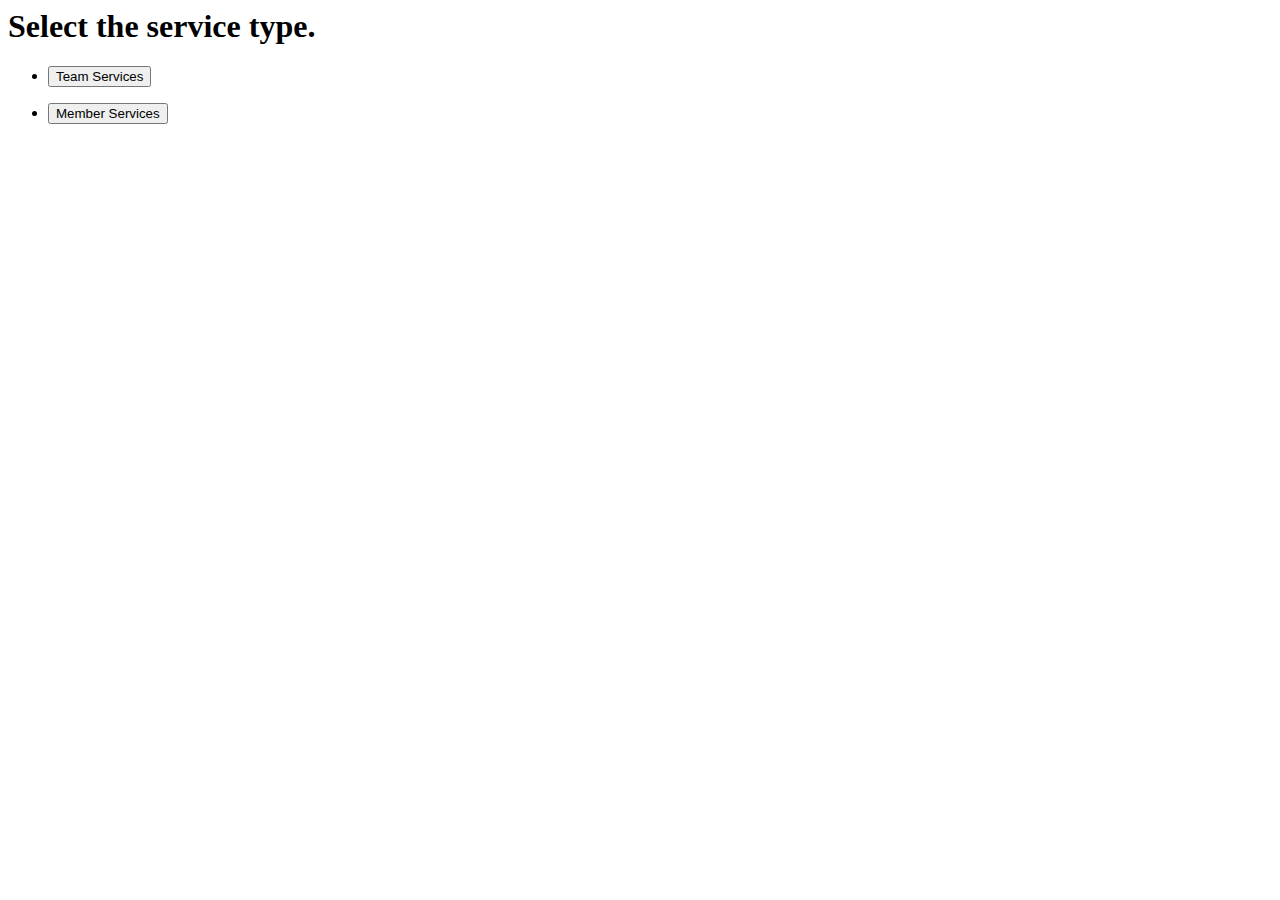
==== src/main/resources/templates/index.html @ 9137fede "add list members" ====
<html>
<head>
<title>Spring Team and Member Area</title>
</head>
<body>
<h1>Select the service type.</h1>
<ul>
    <li>

        <form action="/teamservice" method="get">
            <input type="submit" value="Team Services">
        </form>
    </li>
    <li>
        <form action="/memberservice" method="get">
            <input type="submit" value="Member Services">
        </form>
    </li>
</ul>
</body>
</html>
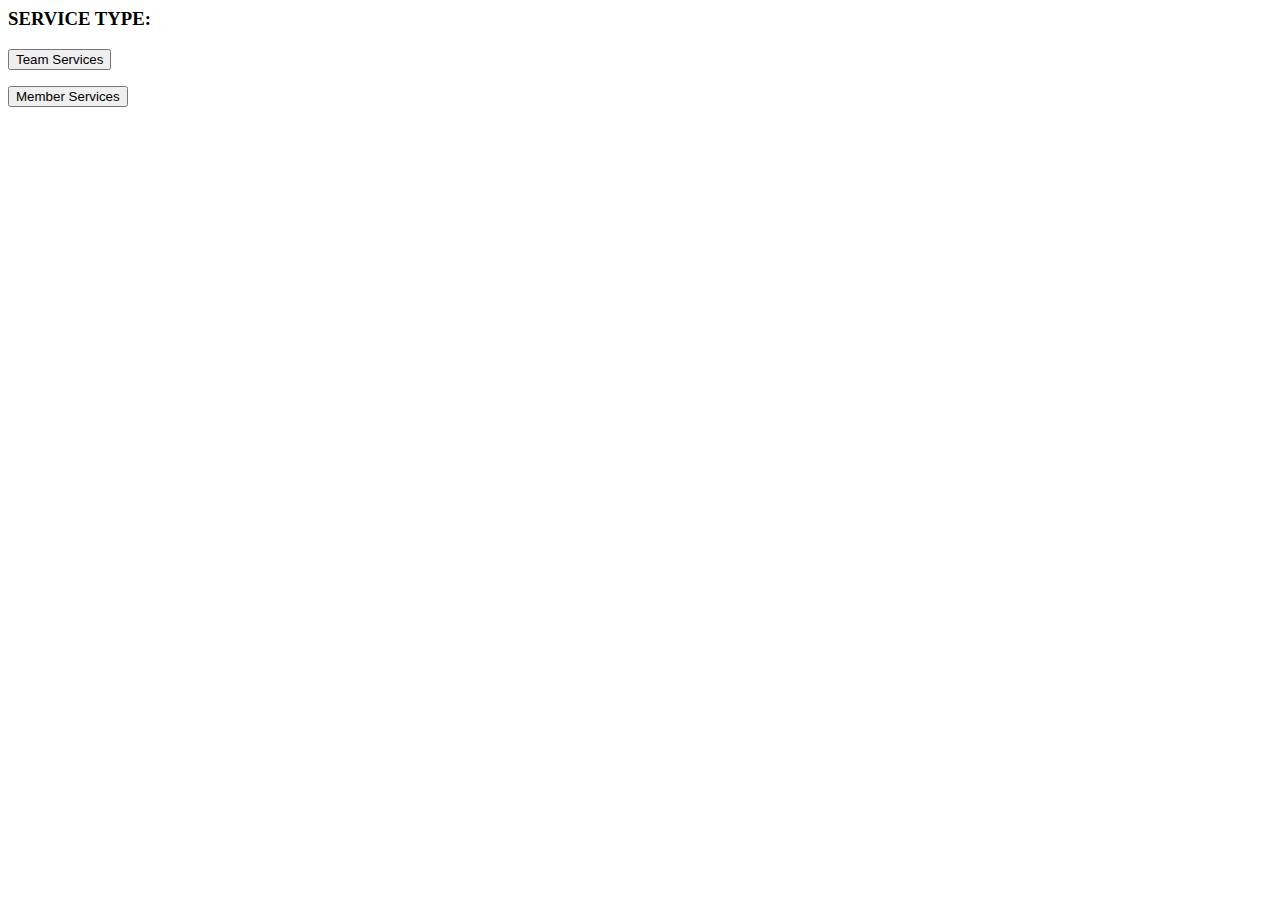
==== commit 03a7402d: "index css" ====
--- a/src/main/resources/templates/index.html
+++ b/src/main/resources/templates/index.html
@@ -1,22 +1,25 @@
-
-<html>
+<html xmlns:th="http://www.springframework.org/schema/data/jaxb">
+<!--<link rel="stylesheet" th:href="@{/css/style.css}">-->
+<meta charset="UTF-8">
+<meta name="viewport" content="width=device-width, initial-scale=1">
+<link rel="stylesheet" href="https://stackpath.bootstrapcdn.com/bootstrap/4.1.3/css/bootstrap.min.css" integrity="sha384-MCw98/SFnGE8fJT3GXwEOngsV7Zt27NXFoaoApmYm81iuXoPkFOJwJ8ERdknLPMO" crossorigin="anonymous">
+<link rel="stylesheet" href="https://use.fontawesome.com/releases/v5.4.1/css/all.css" integrity="sha384-5sAR7xN1Nv6T6+dT2mhtzEpVJvfS3NScPQTrOxhwjIuvcA67KV2R5Jz6kr4abQsz" crossorigin="anonymous">
 <head>
 <title>Spring Team and Member Area</title>
 </head>
 <body>
-<h1>Select the service type.</h1>
-<ul>
-    <li>
-
-        <form action="/teamservice" method="get">
-            <input type="submit" value="Team Services">
-        </form>
-    </li>
-    <li>
-        <form action="/memberservice" method="get">
-            <input type="submit" value="Member Services">
-        </form>
-    </li>
-</ul>
+<h3>SERVICE TYPE:</h3>
+   <div class="btn-group">
+        <p>
+            <form action="/teamservice" method="get">
+                <input type="submit" value="Team Services" class="btn btn-secondary">
+            </form>
+        </p>
+          <p>
+            <form action="/memberservice" method="get">
+                <input type="submit" value="Member Services" class="btn btn-secondary">
+            </form>
+         </p>
+    </div>
 </body>
 </html>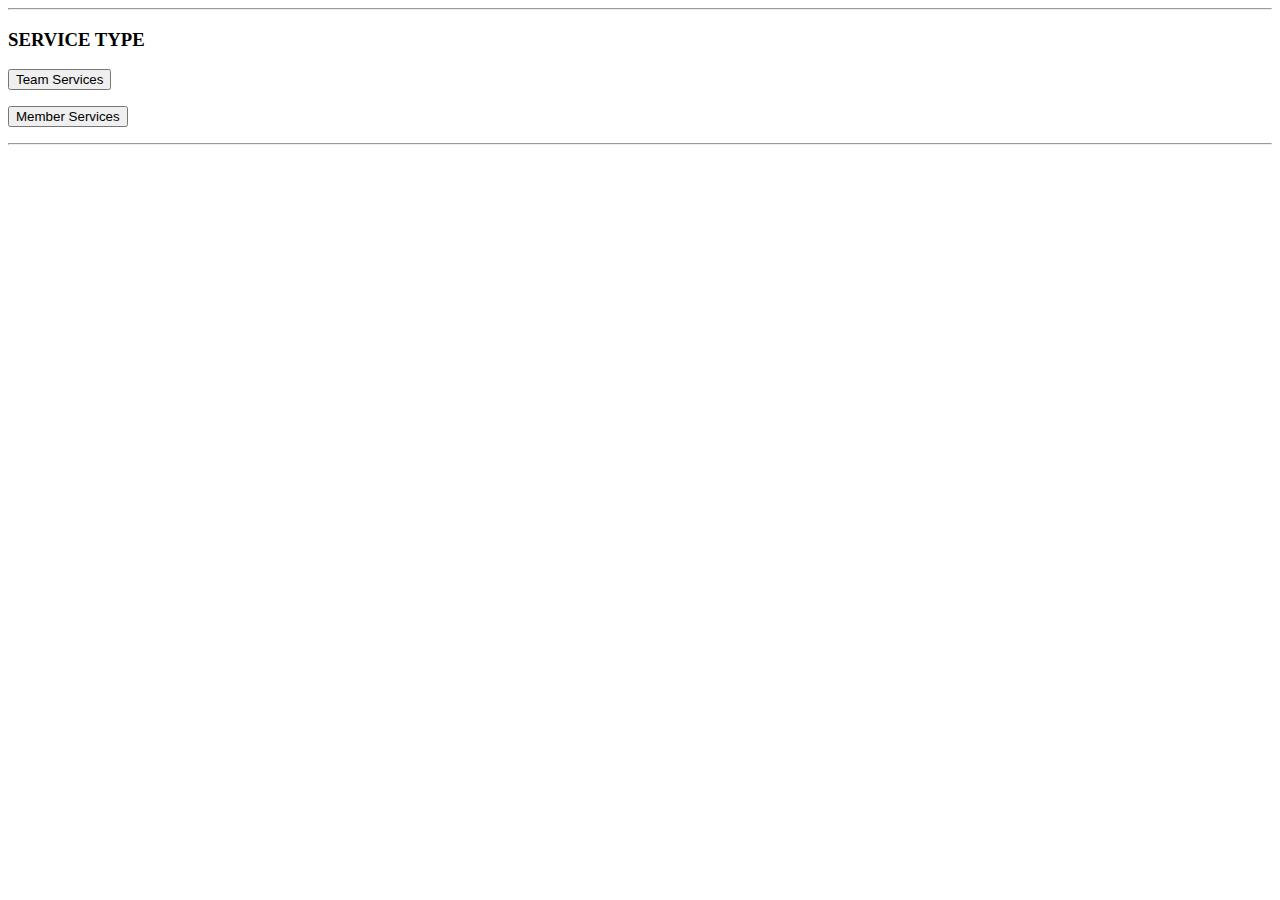
==== commit db97aa95: "index css" ====
--- a/src/main/resources/templates/index.html
+++ b/src/main/resources/templates/index.html
@@ -1,25 +1,41 @@
 <html xmlns:th="http://www.springframework.org/schema/data/jaxb">
-<!--<link rel="stylesheet" th:href="@{/css/style.css}">-->
 <meta charset="UTF-8">
 <meta name="viewport" content="width=device-width, initial-scale=1">
-<link rel="stylesheet" href="https://stackpath.bootstrapcdn.com/bootstrap/4.1.3/css/bootstrap.min.css" integrity="sha384-MCw98/SFnGE8fJT3GXwEOngsV7Zt27NXFoaoApmYm81iuXoPkFOJwJ8ERdknLPMO" crossorigin="anonymous">
-<link rel="stylesheet" href="https://use.fontawesome.com/releases/v5.4.1/css/all.css" integrity="sha384-5sAR7xN1Nv6T6+dT2mhtzEpVJvfS3NScPQTrOxhwjIuvcA67KV2R5Jz6kr4abQsz" crossorigin="anonymous">
+<link rel="stylesheet" href="/css/style.css">
+<link rel="stylesheet" href="https://stackpath.bootstrapcdn.com/bootstrap/4.1.3/css/bootstrap.min.css"
+    integrity="sha384-MCw98/SFnGE8fJT3GXwEOngsV7Zt27NXFoaoApmYm81iuXoPkFOJwJ8ERdknLPMO" crossorigin="anonymous">
+<link rel="stylesheet" href="https://use.fontawesome.com/releases/v5.4.1/css/all.css"
+    integrity="sha384-5sAR7xN1Nv6T6+dT2mhtzEpVJvfS3NScPQTrOxhwjIuvcA67KV2R5Jz6kr4abQsz" crossorigin="anonymous">
+
 <head>
-<title>Spring Team and Member Area</title>
+    <title>Spring Team and Member Area</title>
 </head>
-<body>
-<h3>SERVICE TYPE:</h3>
-   <div class="btn-group">
-        <p>
-            <form action="/teamservice" method="get">
-                <input type="submit" value="Team Services" class="btn btn-secondary">
-            </form>
-        </p>
-          <p>
-            <form action="/memberservice" method="get">
-                <input type="submit" value="Member Services" class="btn btn-secondary">
-            </form>
-         </p>
+
+<body class="jumbotron text-center">
+    <script th:src="@{css/ex1.js}">
+
+    </script>
+    <hr>
+    <div class="container">
+        <div class="container">
+            <h3 class="col-sm-12">SERVICE TYPE</h3>
+        </div>
+
+        <div class="btn-group">
+            <div class="col-sm-6 ">
+                <form action="/teamservice" method="get">
+                    <input type="submit" value="Team Services" class="btn btn-secondary">
+                </form>
+            </div>
+            <div class="col-sm-6">
+                <form action="/memberservice" method="get">
+                    <input type="submit" value="Member Services" class="btn btn-secondary">
+                </form>
+            </div>
+
+        </div>
     </div>
+    <hr>
 </body>
+
 </html>--- a/css/style.css
+++ b/css/style.css
@@ -0,0 +1,33 @@
+.b_main{
+    background-color: rgb(223, 215, 215);
+    top:100%;
+    max-width: 100%;    
+    align-content: center;
+}
+
+h3{
+    animation: blink 1s linear infinite;
+}
+
+.c_transition{
+    transition: background-color 0.5s ease;
+     background-color: rgb(194, 70, 70);
+}
+.row:hover{
+         background-color: rgb(43, 141, 19);
+}
+.row{
+    transition: background-color 0.5s ease;
+    background-color: rgba(223, 215, 215, 0);
+}
+
+.btn.btn-secondary:hover{
+    background-color: indigo;    
+}
+
+
+@keyframes blink{
+0%{opacity: 0.3;}
+50%{opacity: 1;}
+100%{opacity: 0.3;}
+}